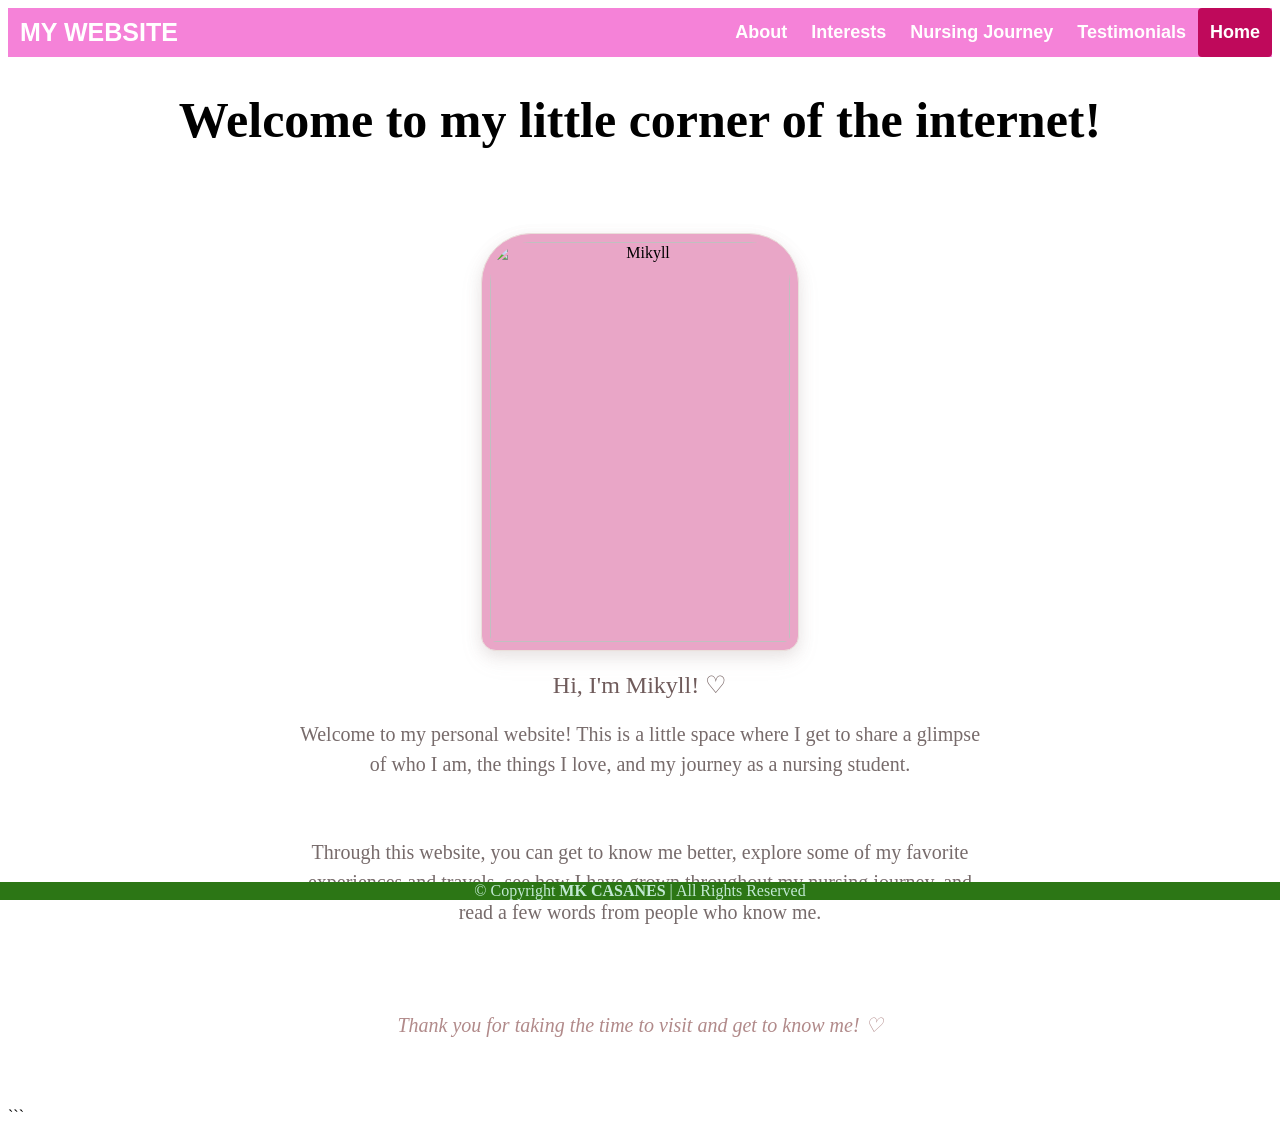
==== index.html @ 70041e01 "Add files via upload" ====
<head>
    <title>My Website</title>
    <link rel="stylesheet" type="text/css" href="style.css" media="screen">
</head>


<body>

    <header>
        <div class="header">

            <div class="header-Left">
                <a href="index.html" class="logo">MY WEBSITE</a>
            </div>

            <div class="header-Right">
                <a href="services.html">About</a>
                <a href="resume.html">Interests</a>
                <a href="about.html">Nursing Journey</a>
                <a href="Testi.html">Testimonials</a>
                <a class="active" href="index.html">Home</a>
            </div>

        </div>
    </header>

 <h1>Welcome to my little corner of the internet!</h1>
    <section class="home">
         <img src="PHOTOS/DSC_2664.JPG" class="home-photo" alt="Mikyll">

    <h2>Hi, I'm Mikyll! ♡</h2>

        <p class="home-intro">
            Welcome to my personal website! This is a little space where
            I get to share a glimpse of who I am, the things I love,
            and my journey as a nursing student.
        </p>
        <br>
        <p class="home-intro">
            Through this website, you can get to know me better,
            explore some of my favorite experiences and travels,
            see how I have grown throughout my nursing journey,
            and read a few words from people who know me.
        </p>

        <div class="home-message">
            <p><br><br>
                 Thank you for taking the time to visit and get to know me! ♡
            </p>
        </div>

    </section>


    <footer>
        <div class="footer">
            © Copyright <strong><span>MK CASANES</span></strong> | All Rights Reserved
        </div>
    </footer>


</body>
```
---- style.css ----
body{
    background-image: url("PHOTOS/BackGround\ 1.jpg");
    background-repeat: no-repeat;
    background-size: cover;
}
h1{
    color: rgb(238, 126, 169), rgb(241, 74, 85);
    text-align: center;
    font-family: Cambria, Cochin, Georgia, Times, 'Times New Roman', serif;
    font-size: 50px;
}.header {
    overflow: hidden;
    background-color: rgb(245, 130, 216);
    /*padding: 20px 10px;*/
  }
  
  .header img{
    height: 50px;
    width: 50px;
  }
  
  /* Style the header links */
  .header a {
    float: left;
    color: white;
    text-align: center;
    padding: 12px;
    text-decoration: none;
    font-size: 18px;
    line-height: 25px;
    border-radius: 4px;
    font-family: Arial, Helvetica, sans-serif;
    font-weight: bold;
  }
  
  /* Style the logo link (notice that we set the same value of line-height and font-size to prevent the header to increase when the font gets bigger */
  .header a.logo {
    font-size: 25px;
    font-weight: bold;
    font-family: Arial, Helvetica, sans-serif;
  }
  
  /* Change the background color on mouse-over */
  .header a:hover {
    background-color: rgb(242, 232, 232);
    color: rgb(222, 24, 150);
  }
  
  .header a.active {
    background-color: rgb(191, 9, 91);
    color: white;
  }
  
  /* Float the link section to the right */
  .header-Right {
    float: right;
  }

  .home-photo {
    width: 300px;
    height: 400px;
    object-fit: cover;
    display: block;
    margin: 30px auto;

    border-radius: 50px 50px 15px 15px;
    border: 5px solid #ffffff;
    box-shadow: 0 5px 15px rgba(120, 100, 100, 0.20);
}

  .footer{
    position:fixed;
    left: 0;
    bottom: 0;
    width: 100%;
    background-color: rgb(44, 118, 21);
    color: rgb(193, 233, 211);
    text-align: center;
  }
  #content{
    color: maroon;
    text-align: justify;
    font-family: Cambria, Cochin, Georgia, Times, 'Times New Roman', serif;
    font-size: 75px;
  }

/* HOME PAGE */

.home {
    padding: 50px 10%;
    text-align: center;
}

.home h1 {
    color: #7e5f5f;
    font-family: Georgia, serif;
    margin-bottom: 20px;
}

/* HOME PHOTO */

.home-photo {
    width: 300px;
    height: 400px;
    object-fit: cover;
    display: block;
    margin: 1px auto 1px auto;

    /* soft photo frame */
    padding: 8px;
    background-color: #e9a6c7;

    /* rounded corners */
    border-radius: 50px 50px 15px 15px;

    /* soft border */
    border: 1px solid #eadfdb;

    /* subtle shadow */
    box-shadow:
        0 5px 15px rgba(120, 100, 100, 0.15),
        0 10px 25px rgba(180, 150, 150, 0.08);
}

/* INTRODUCTION */

.home h2 {
    color: #6f5b5b;
    font-family: Georgia, serif;
    font-weight: normal;
    margin-top: 20px;
}

.home-intro {
    max-width: 700px;
    margin: 20px auto;
    color: #776b6b;
    font-size: 20px;
    line-height: 1.5;
}


/* CLOSING MESSAGE */

.home-message {
    margin-top: 40px;
}

.home-message p {
    color: #b18a8a;
    font-family: Georgia, serif;
    font-style: italic;
    font-size: 20px;
}


/* MOBILE */

@media screen and (max-width: 700px) {

    .home {
        padding: 40px 5%;
    }

    .home-photo {
        width: 250px;
        height: 330px;
    }

}

/* =================================
   PHOTO DESIGN
   ================================= */

.about-main-photo,
.about-second-photo {
    text-align: center;
    margin: 30px auto 55px auto;
}

/* PHOTO FRAME */

.photo-frame {
    background-color: #ffffff;
    padding: 10px;
    border: 1px solid #eadfdb;
    border-radius: 15px;

    box-shadow:
        0 5px 15px rgba(120, 100, 100, 0.12),
        0 10px 25px rgba(180, 150, 150, 0.08);

    margin: auto;
}


/* FIRST PHOTO */

.portrait-frame {
    width: 35%;
    max-width: 900px;
    height: 650px;

    transform: rotate(-1deg);
}


/* SECOND PHOTO */

.landscape-frame {
    width: 90%;
    max-width: 1200px;
    height: 500px;

    transform: rotate(1deg);
}

/* ACTUAL IMAGES */

.photo-frame img {
    width: 100%;
    height: 100%;
    object-fit: cover;
    display: block;
    border-radius: 10px;
}

/* =================================
   PERSONAL DETAILS
   ================================= */

.personal-details {

    background-color: #ffffff; 
}

/* SPACING FOR EACH PERSONAL DETAIL */

.details-list li {
    color: #776b6b;
    font-size: 20px;
    padding: 8px 0;
    line-height: 1.6;
    border-bottom: 1px solid #f0e7e4;
}

.details-list {
    list-style: none;
    padding: 0;
    margin: 0;
}

.details-list li {
    color: #736161;
    font-size: 15px;
    padding: 10px 0;

    border-bottom: 1px solid #f0e4eb;
}

.details-list li:last-child {
    border-bottom: none;
}

.details-list strong {
    color: #9b7777;
}

/* =================================
   A FEW THINGS ABOUT ME
   ================================= */

.quick-facts {
    margin-top: 30px;
    text-align: center;
}

.quick-facts h2 {
    color: #6f5b5b;
    font-family: Georgia, serif;
    font-weight: normal;
    margin-bottom: 30px;
}

.fact-container {
    display: flex;
    justify-content: center;
    gap: 20px;
}

.fact {
    background-color: #f5c3db;

    border: 1px solid #e78a97;
    border-radius: 10px;

    padding: 30px 25px;

    width: 30%;

    box-shadow: 0 4px 10px rgba(120, 100, 100, 0.06);
}

.fact h3 {
    font-size: 28px;
    font-weight: normal;
    color: #b18a8a;
    margin: 0 0 15px 0;
}

.fact p {
    color: #776b6b;
    font-size: 14px;
    line-height: 1.7;
    margin: 0;
}


/* =================================
   MOBILE
   ================================= */

@media screen and (max-width: 700px) {

    .about-page {
        padding: 40px 5%;
    }

    .portrait-frame {
        width: 80%;
        height: 500px;
    }

    .landscape-frame {
        width: 90%;
        height: 350px;
    }

    .personal-details {
        padding: 25px 20px;
    }

    .fact-container {
        flex-direction: column;
        gap: 15px;
    }

    .fact {
        width: auto;
    }

}

.personal-details {
    text-align: center;
    margin: 30px auto;
}

.personal-details h2 {
    font-size: 32px;
    font-weight: bold;
    color: #503e3e;
    margin-bottom: 20px;
}

.details-list {
    display: inline-block;
    width: 400px;
    text-align: left;
    padding: 20px 35px 20px 45px;

    background-color: #fffafa;
    border: 2px solid #deb2b2;
    border-radius: 12px;

    line-height: 2;
    font-size: 18px;
}

.details-list li {
    padding-left: 5px;
    color: #5c5050;
}

.details-list li::marker {
    color: #b88f8f;
    font-size: 18px;
}

.details-list strong {
    color: #9a7272;
}


quick-facts {
    margin-top: 50px;
}

.quick-facts h2 {
    text-align: center;
    margin: 30px auto;
    font-size: 32px;
    font-weight: bold;
    color: #503e3e;
    margin-bottom: 20px;
}

.fact-container {
    display: flex;
    justify-content: center;
    gap: 20px;
}

.fact {
    background-color: #ffffff;
    border: 2px solid #e6cfc6;
    border-radius: 10px;
    padding: 30px 25px;
    width: 30%;
    text-align: center;
}

.fact h3 {
    font-size: 28px;
    font-weight: normal;
    color: #b18a8a;
    margin: 0 0 15px 0;
}

.fact p {
    color: #776b6b;
    font-size: 20px;
    line-height: 1.2;
    margin: 0;
}


/* MOBILE */

@media screen and (max-width: 700px) {

    .fact-container {
        flex-direction: column;
        gap: 15px;
    }

    .fact {
        width: 100%;
    }

}


.interests-section {
    width: 90%;
    max-width: 1100px;
    margin: auto;
    padding: 50px 0;
}

.interests-page {
    padding: 50px 10%;
}

.interests-page h1 {
    text-align: center;
    color: #6f5b5b;
    font-family: Georgia, serif;
    margin-bottom: 15px;
}

.interest-intro {
    max-width: 700px;
    margin: 0 auto 50px auto;
    text-align: center;
    color: #887979;
    font-size: 15px;
    line-height: 1.8;
}

.interest-text {
    max-width: 850px;
    margin: auto;
}

.interest-item {
    background-color: #ffffff;
    border: 1px solid #eadfdb;
    border-radius: 12px;
    padding: 30px 35px;
    margin-bottom: 25px;
    box-shadow: 0 4px 12px rgba(120, 100, 100, 0.06);
}

.sticker {
    font-size: 28px;
    margin-bottom: 10px;
}

.interest-item h2 {
    color: #6f5b5b;
    font-family: Georgia, serif;
    font-weight: normal;
    margin: 0 0 15px 0;
}

.interest-item p {
    color: #776b6b;
    font-size: 16px;
    line-height: 1.8;
    margin: 0;
}

.interest-item strong {
    color: #9b7777;
}

.interest-ending {
    text-align: center;
    margin: 50px 0 20px 0;
}

.interest-ending p {
   color: #563636;
    font-family: Georgia, serif;
    font-style: italic;
    font-size: 18px;
}

@media screen and (max-width: 700px) {

    .interests-page {
        padding: 40px 5%;
    }

    .interest-item {
        padding: 25px 20px;
    }

}

/* ENDING */

.interest-ending {
    text-align: center;
    margin: 60px 0 20px 0;
}

.interest-ending p {
    color: #563636;
    font-family: Georgia, serif;
    font-style: italic;
    font-size: 18px;
}


@media screen and (max-width: 700px) {

    .interests-section {
        width: 92%;
    }

    .interests-section > h1 {
        font-size: 32px;
    }

    .photo-row {
        flex-direction: column;
    }

    .photo-row img {
        width: 100%;
        height: 250px;
    }

    .travel-place,
    .concert {
        padding: 22px;
    }

}


/* NURSING JOURNEY */


.journey-intro {
    text-align: center;
    color: #887979;
    font-size: 15px;
    margin-bottom: 50px;
}


/* EACH YEAR */

.year-section {
    background-color: #ffffff;
    border: 1px solid #eadfdb;
    border-radius: 10px;
    padding: 30px;
    margin-bottom: 40px;
    text-align: center;
}

.year-title {
    margin-bottom: 20px;
}

.year-title span {
    color: #ab6f6f;
    font-size: 16px;
    letter-spacing: 2px;
}

.year-title h2 {
    color: #790b3d;
    font-family: Georgia, serif;
    font-weight: normal;
    margin: 5px 0 0 0;
}


/* NURSING PHOTOS */

.year-section img {
    width: 100%;
    max-width: 900px;
    height: 500px;
    object-fit: cover;
    display: block;
    margin: auto;
    border-radius: 8px;
}


/* DESCRIPTION */

.year-section p {
    max-width: 750px;
    margin: 25px auto 0 auto;
    color: #b26868;
    font-size: 20px;
    line-height: 1.5;
}

/* CLOSING QUOTE */

.journey-ending {
    text-align: center;
    margin: 50px 0 20px 0;
}

.journey-ending p {
    color: #563636;
    font-family: Georgia, serif;
    font-style: italic;
    font-size: 18px;
}

/* MOBILE */

@media screen and (max-width: 700px) {

    .nursing-journey {
        padding: 40px 5%;
    }

    .year-section {
        padding: 20px;
    }

    .year-section img {
        height: 300px;
    }

}

/* TESTIMONIALS */

.testimonials {
    padding: 50px 10%;
}

.testimonial-intro {
    text-align: center;
    color: #887979;
    font-size: 25px;
    margin-bottom: 45px;
}


/* TESTIMONIAL CARDS */

.testimonial-container {
    display: flex;
    justify-content: center;
    gap: 30px;
}


/* EACH CARD */

.testimonial-card {
    background-color: #f1dde6;
    border: 1px solid #ebaab6;
    border-radius: 30px;
    padding: 25px;
    width: 40%;
    text-align: center;
}


/* PERSON'S PHOTO */

.testimonial-card img {
    width: 150px;
    height: 150px;
    object-fit: cover;
    border-radius: 50%;
    display: block;
    margin: 0 auto 20px auto;
}


/* NAME */

.testimonial-content h2 {
    color: #2e2323;
    font-family: Georgia, serif;
    font-weight: normal;
    margin-bottom: 5px;
}


/* RELATIONSHIP */

.testimonial-role {
    color: #b78383;
    font-size: 12px;
    letter-spacing: 2px;
    text-transform: uppercase;
    margin-bottom: 20px;
}


/* TESTIMONIAL TEXT */

.testimonial-content p {
    color: #776b6b;
    font-size: 18px;
    line-height: 1.4;
}


/* CLOSING */

.testimonial-ending {
    text-align: center;
    margin: 50px 0 20px 0;
}

.testimonial-ending p {
    color: #563636;
    font-family: Georgia, serif;
    font-style: italic;
    font-size: 18px;
}


/* MOBILE */

@media screen and (max-width: 700px) {

    .testimonials {
        padding: 40px 5%;
    }

    .testimonial-container {
        flex-direction: column;
        gap: 20px;
    }

    .testimonial-card {
        width: 100%;
        box-sizing: border-box;
    }

}
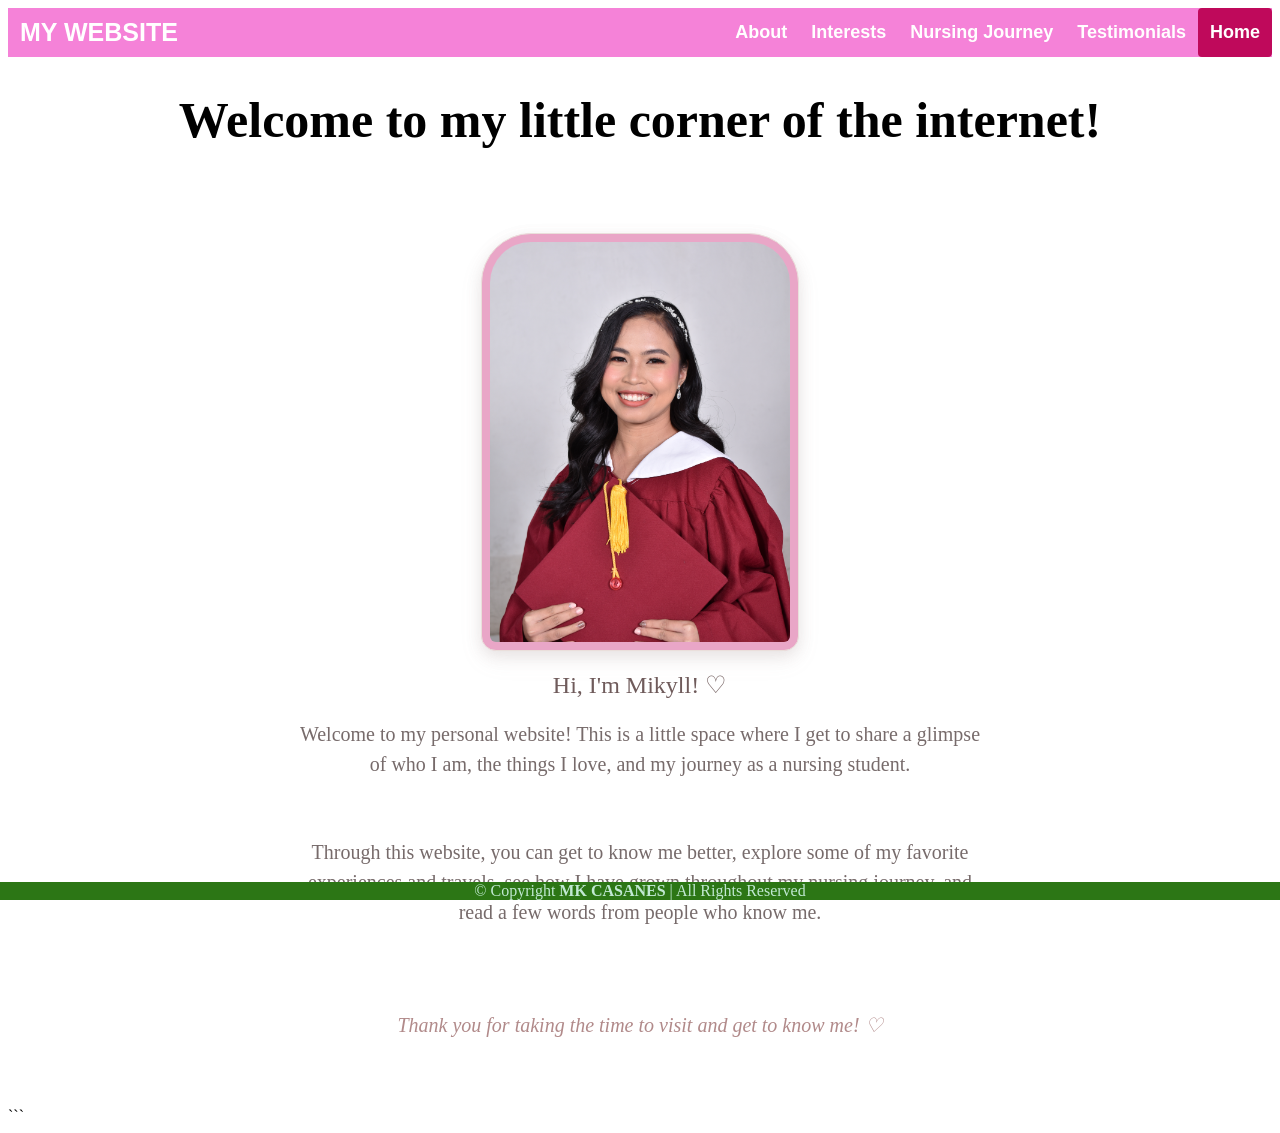
==== commit 6af679ce: "Add files via upload" ====
--- a/index.html
+++ b/index.html
@@ -14,9 +14,9 @@
             </div>
 
             <div class="header-Right">
-                <a href="services.html">About</a>
-                <a href="resume.html">Interests</a>
-                <a href="about.html">Nursing Journey</a>
+                <a href="Services.html">About</a>
+                <a href="Resume.html">Interests</a>
+                <a href="About.html">Nursing Journey</a>
                 <a href="Testi.html">Testimonials</a>
                 <a class="active" href="index.html">Home</a>
             </div>
